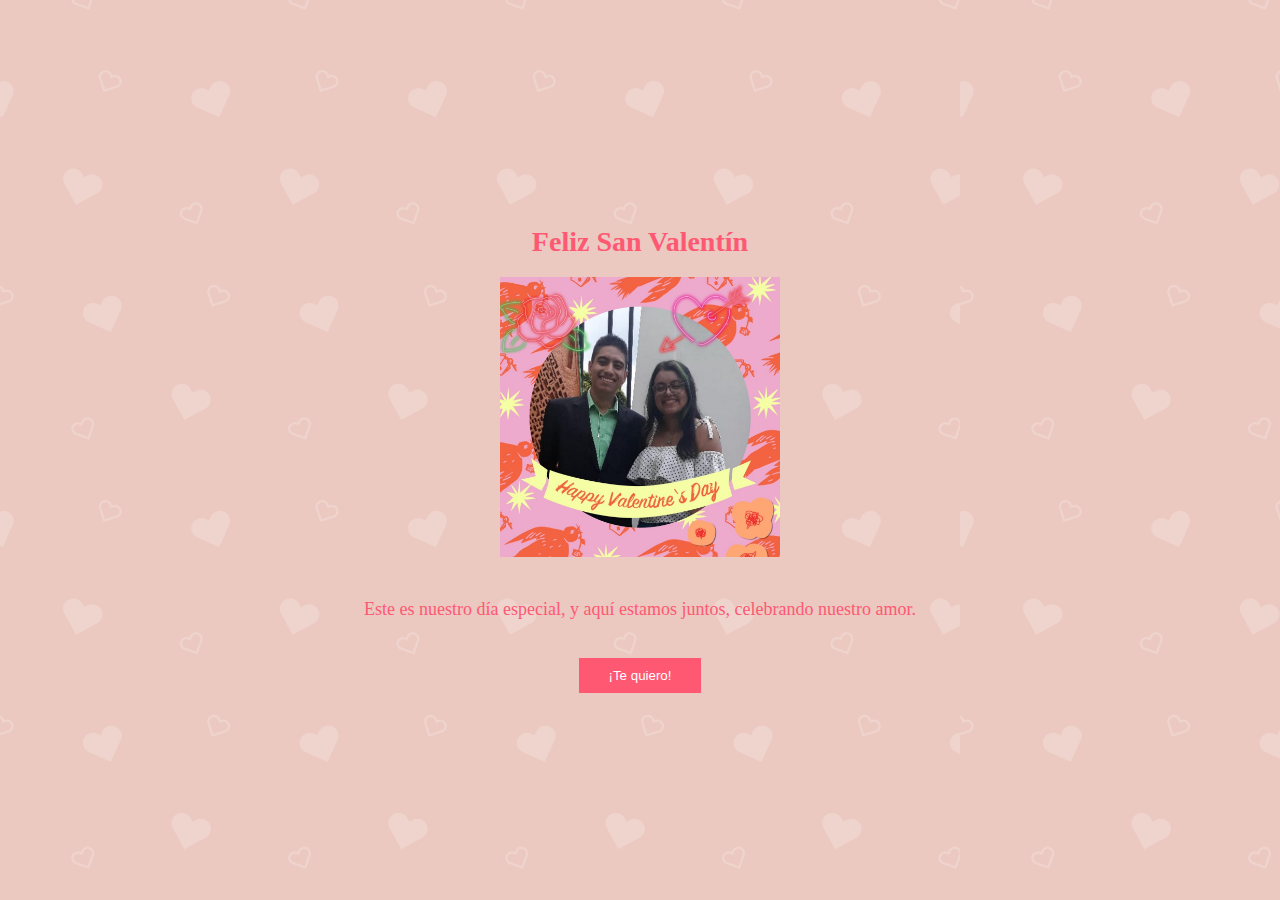
==== valentin.html @ 5fcec15a "tercer commit" ====
<!DOCTYPE html>
<html lang="es">
<head>
    <meta charset="UTF-8">
    <meta name="viewport" content="width=device-width, initial-scale=1.0">
    <title>San Valentín</title>
    <link rel="stylesheet" href="styles.css"> <!-- Asegúrate de que la ruta a tu CSS sea correcta -->
</head>
<body>
    <div class="card">
        <h1 class="title">Feliz San Valentín</h1>
        <div class="animation">
            <img src="valentin.jpeg" alt="Nuestra foto juntos" class="img-fluid"> <!-- Cambia 'ruta/a/tu/foto.jpg' por la ruta correcta de tu foto -->
        </div>
        <p class="text">Este es nuestro día especial, y aquí estamos juntos, celebrando nuestro amor.</p>
        <button class="button">¡Te quiero!</button>
    </div>
</body>
</html>
---- styles.css ----
:root{
  --heart-color:#ff5873;
  --background-color: #ebc8c0;
  --white:#fff;
}
body{
  font-family: Tahoma;
  background-color: var(--background-color);
  margin:0;
  padding:0;
  display:flex;
  justify-content: center;
  align-items: center;
  height: 100vh;
  flex-direction: column;
  color:var(--heart-color);
  background-image:url('images/mini-hearth.png');
  background-size: 75%;
}
.card{
  text-align: center;
}
.title{
  font-size: 28px;
}
.animation{
  width: 280px;
  display: inline-block;
}
.img-fluid{
  width: 100%;
  height: auto;
}
.text{
  padding:20px;
  font-size:18px;
}
.button{
  background: var(--heart-color);
  color:var(--white);
  border: 0 none;
  padding:10px 30px;
  text-align: center;
  display: inline-block;
  margin:0 10px;
}
.button.button__negative{
  background: var(--white);
  color: var(--heart-color);
}
.button.button__error{
  width: 100%;
  display: none;
}
.button.button_siguente{
  width: 100%;
  display: none;
}
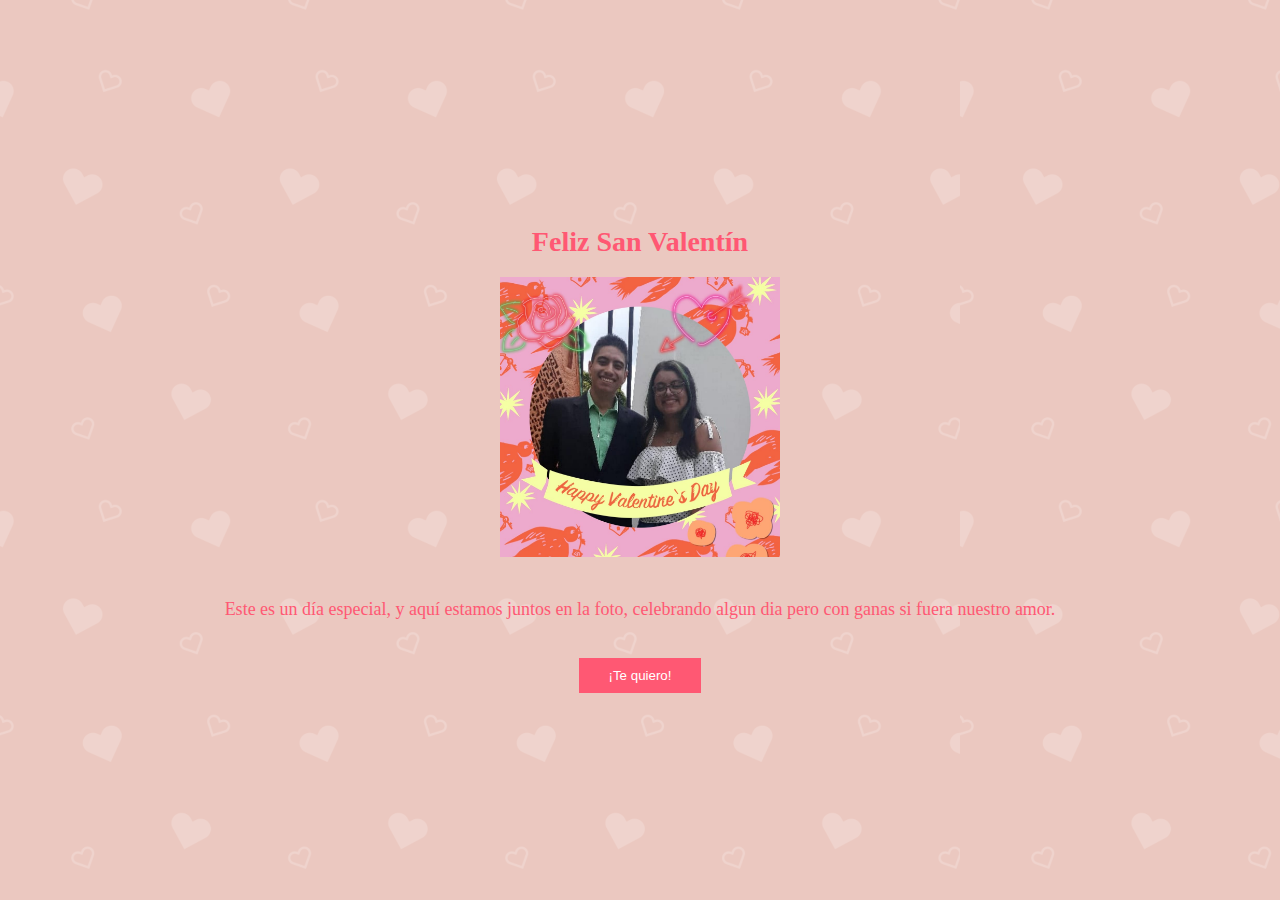
==== commit 8e85bcb3: "seis commit" ====
--- a/valentin.html
+++ b/valentin.html
@@ -12,8 +12,10 @@
         <div class="animation">
             <img src="valentin.jpeg" alt="Nuestra foto juntos" class="img-fluid"> <!-- Cambia 'ruta/a/tu/foto.jpg' por la ruta correcta de tu foto -->
         </div>
-        <p class="text">Este es nuestro día especial, y aquí estamos juntos, celebrando nuestro amor.</p>
+        <p class="text">Este es un día especial, y aquí estamos juntos en la foto, celebrando algun dia pero con ganas si fuera nuestro amor.</p>
         <button class="button">¡Te quiero!</button>
+
+
     </div>
 </body>
 </html>